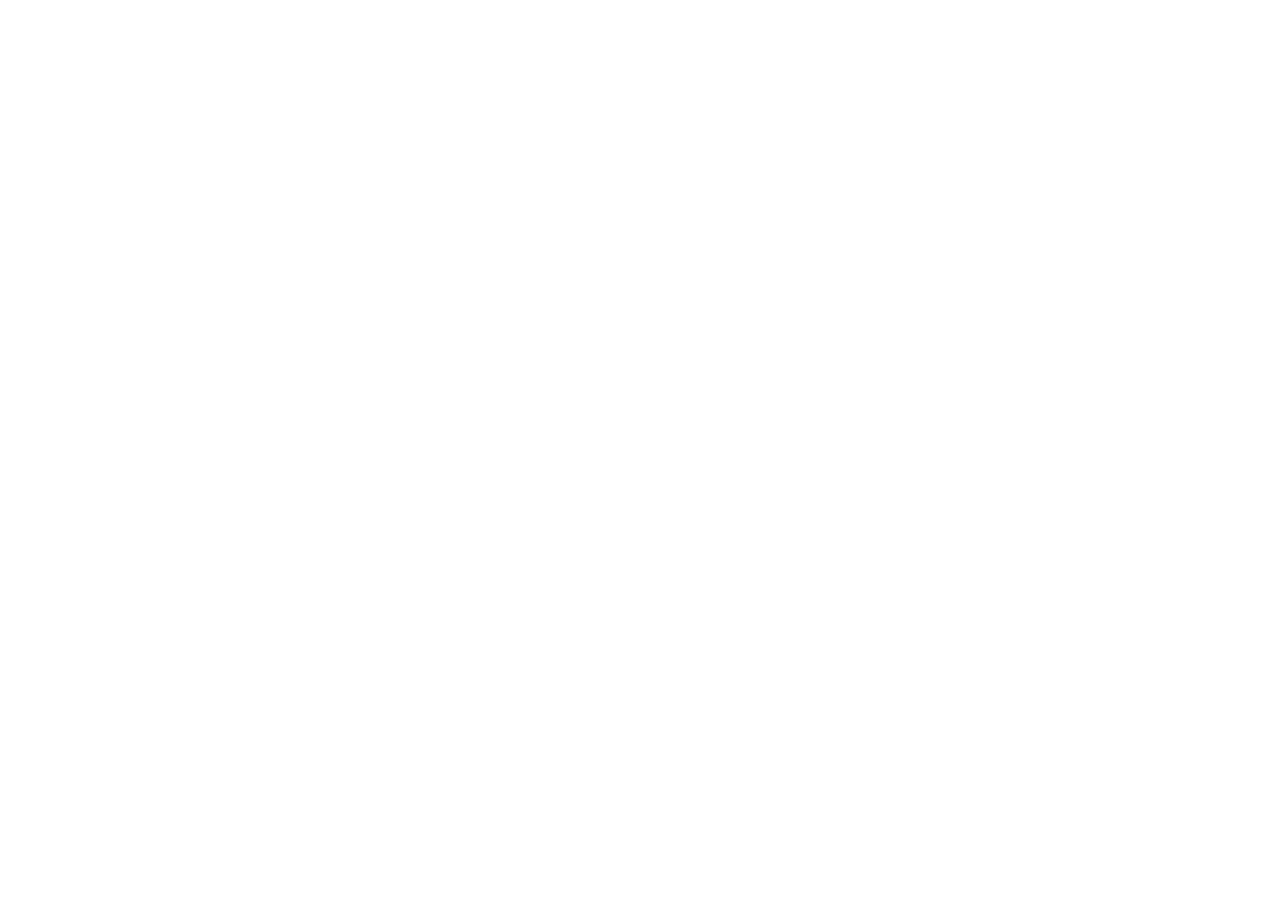
==== findeddie/index.html @ 68df18b0 "first push" ====
<!DOCTYPE html>
<html>
<head>
	<meta charset="utf-8">
	<title>Find Eddie</title>
	<meta name="viewport" content="width=device-width,initial-scale=1">
	<link rel="stylesheet" href="styles.css">
</head>
<body>
	<p id='top'>Find Eddie</p>
	<div id='imgCont'><img></div>
	<p id='bottom'></p>
</body>
<script src="script.js"></script>
</html>
---- findeddie/styles.css ----
html, body, div, span, applet, object, iframe,
h1, h2, h3, h4, h5, h6, p, blockquote, pre,
a, abbr, acronym, address, big, cite, code,
del, dfn, em, img, ins, kbd, q, s, samp,
small, strike, strong, sub, sup, tt, var,
b, u, i, center,
dl, dt, dd, ol, ul, li,
fieldset, form, label, legend,
table, caption, tbody, tfoot, thead, tr, th, td,
article, aside, canvas, details, embed, 
figure, figcaption, footer, header, hgroup, 
menu, nav, output, ruby, section, summary,
time, mark, audio, video {
	margin: 0;
	padding: 0;
	border: 0;
	font-size: 100%;
	font: inherit;
	vertical-align: baseline;
}
/* HTML5 display-role reset for older browsers */
article, aside, details, figcaption, figure, 
footer, header, hgroup, menu, nav, section {
	display: block;
}
body {
	line-height: 1;
}
ol, ul {
	list-style: none;
}
blockquote, q {
	quotes: none;
}
blockquote:before, blockquote:after,
q:before, q:after {
	content: '';
	content: none;
}
table {
	border-collapse: collapse;
	border-spacing: 0;
}

@font-face {
	font-family: Leroy;
	src: url(assets/Leroyletteringlightbeta01-8aW0.ttf);
}
body{
	font-family: Leroy;
}
p{
	margin-left: 20px;
	color: #fff;
	position: fixed;
	z-index: 10;
	padding: 10px;
}
a{
	color: white;
	cursor: default;
	text-decoration: underline 1.5px solid #fff;
	text-underline-offset: 4px;
}
#top{
	top: 10px;
	font-size: 30px;
}
#bottom{
	bottom: 10px;
	font-size: 14px;
}
#imgCont{
	z-index: 1;
	top: 0;
	width: 100%;
}
img{
	-webkit-filter: grayscale(100%);
	filter: grayscale(100%);
	mix-blend-mode: normal;
}
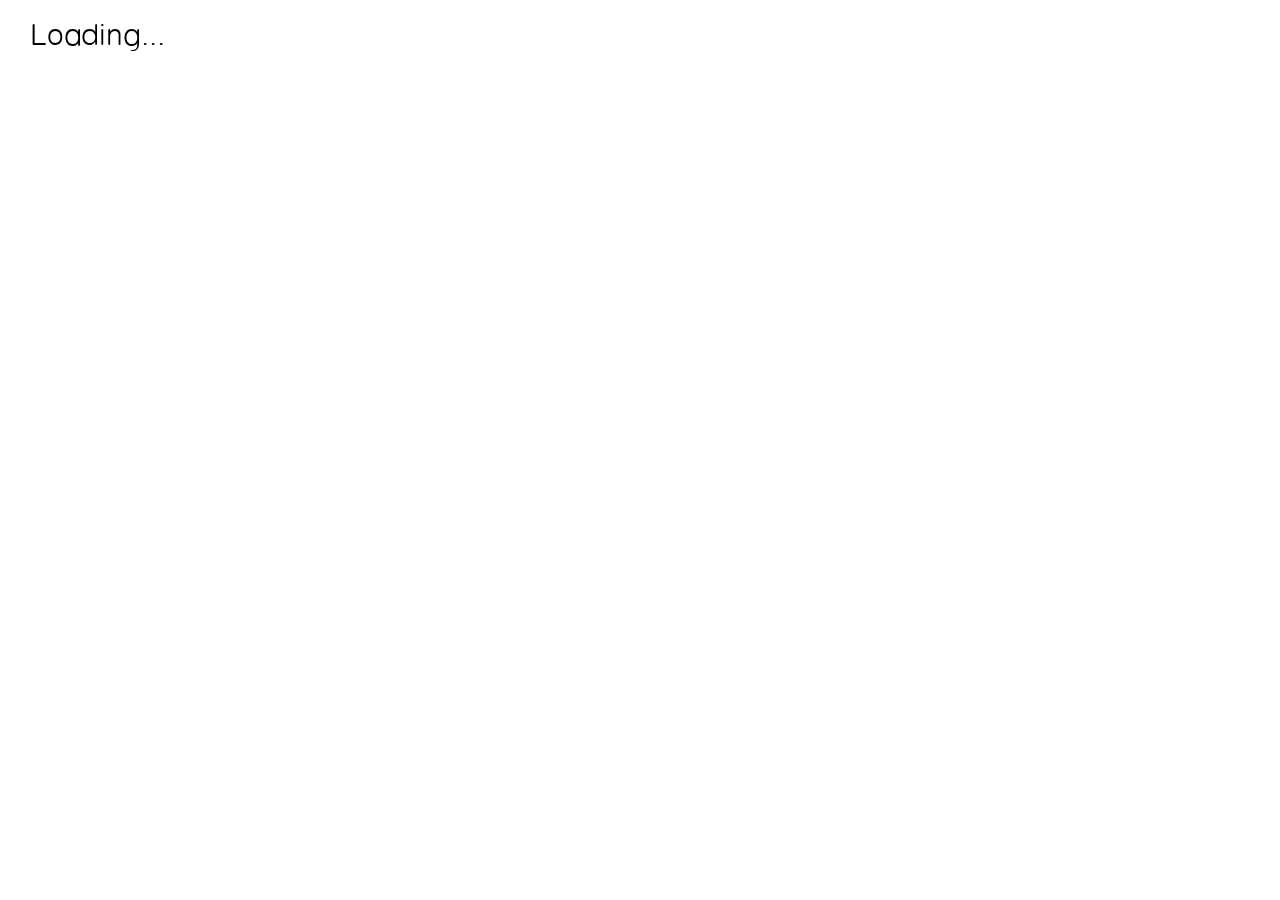
==== commit 3409180c: "test" ====
--- a/findeddie/index.html
+++ b/findeddie/index.html
@@ -5,9 +5,10 @@
 	<title>Find Eddie</title>
 	<meta name="viewport" content="width=device-width,initial-scale=1">
 	<link rel="stylesheet" href="styles.css">
+	
 </head>
 <body>
-	<p id='top'>Find Eddie</p>
+	<p id='top'>Loading...</p>
 	<div id='imgCont'><img></div>
 	<p id='bottom'></p>
 </body>
--- a/findeddie/styles.css
+++ b/findeddie/styles.css
@@ -1,3 +1,4 @@
+/* CSS style reset */
 html, body, div, span, applet, object, iframe,
 h1, h2, h3, h4, h5, h6, p, blockquote, pre,
 a, abbr, acronym, address, big, cite, code,
@@ -26,21 +27,6 @@
 body {
 	line-height: 1;
 }
-ol, ul {
-	list-style: none;
-}
-blockquote, q {
-	quotes: none;
-}
-blockquote:before, blockquote:after,
-q:before, q:after {
-	content: '';
-	content: none;
-}
-table {
-	border-collapse: collapse;
-	border-spacing: 0;
-}
 
 @font-face {
 	font-family: Leroy;
@@ -48,25 +34,28 @@
 }
 body{
 	font-family: Leroy;
+	overflow-x: hidden;
+	overflow-y: hidden;
 }
 p{
 	margin-left: 20px;
-	color: #fff;
 	position: fixed;
 	z-index: 10;
 	padding: 10px;
 }
 a{
-	color: white;
+	color: #fff;
 	cursor: default;
 	text-decoration: underline 1.5px solid #fff;
 	text-underline-offset: 4px;
 }
 #top{
+	color: #000;
 	top: 10px;
 	font-size: 30px;
 }
 #bottom{
+	color: #fff;
 	bottom: 10px;
 	font-size: 14px;
 }
